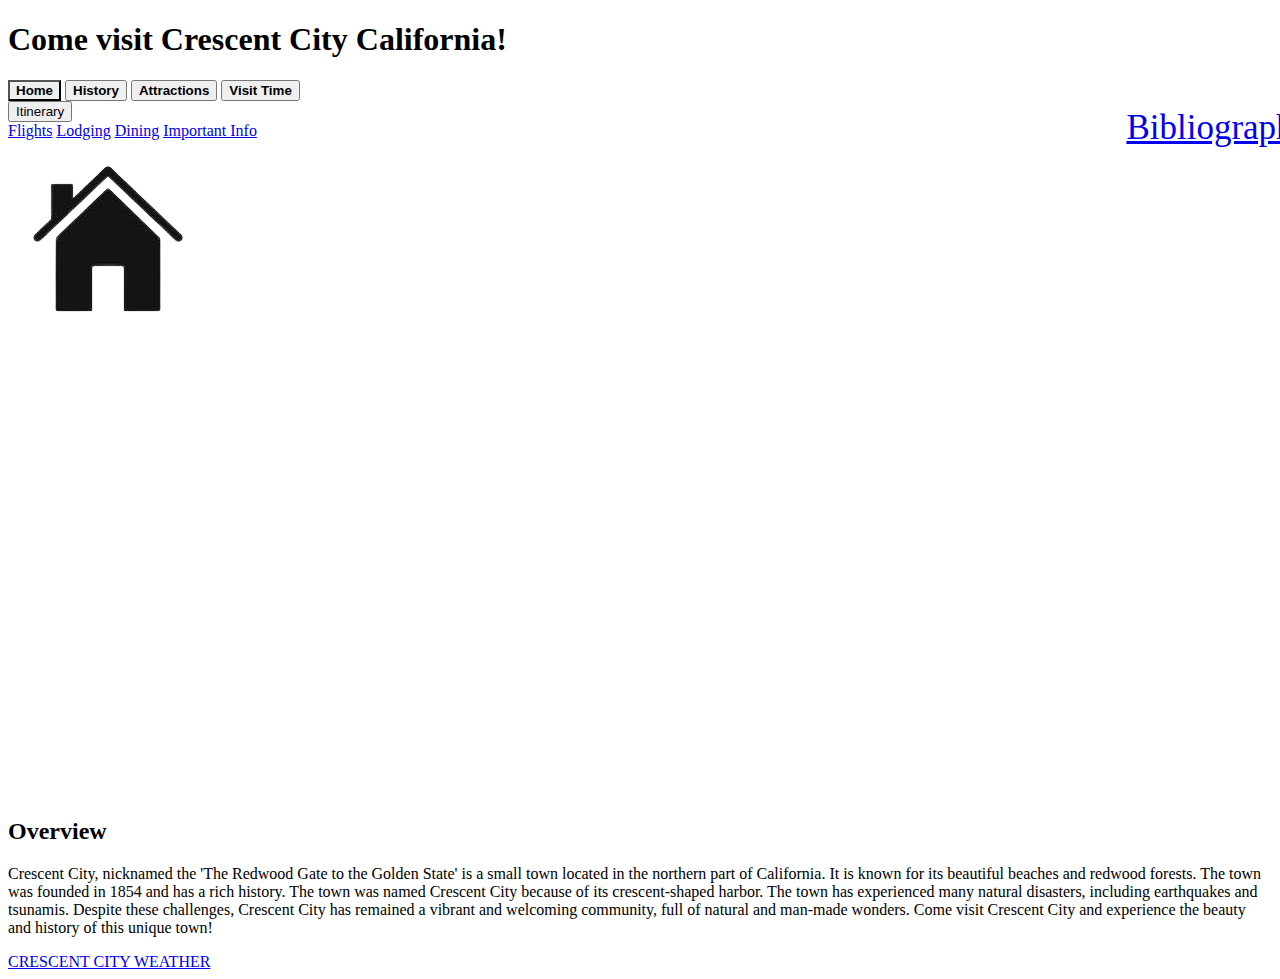
==== index.html @ 1b18480d "Add files via upload" ====
<!DOCTYPE html>
<html lang="en">

<head>
    <meta charset="UTF-8">
    <meta name="viewport" content="width=device-width, initial-scale=1.0">
    <link rel="stylesheet" href="CSS/Vacation.css">
    <title>Home</title>
    <link rel="icon" type="image/x-icon" href="Images/Vacation/earthfavicon.png">
</head>

<body>
    <header>
    <div class="banner">
        <h1 class="page-title">Come visit Crescent City California!</h1>
        <nav>
            <a href="index.html"><button class="navbuttons" style="border-color: black;"><strong>Home</strong></button></a>
            <a href="history.html"><button class="navbuttons"><strong>History</strong></button></a>
            <a href="attractions.html"><button class="navbuttons"><strong>Attractions</strong></button></a>
            <a href="visittime.html"><button class="navbuttons"><strong>Visit Time</strong></button></a>
            <div class="dropdown">
                <button class="navbuttons">Itinerary</button>
                <div class="dropdown-content">
                    <a href="flights.html">Flights</a>
                    <a href="lodging.html">Lodging</a>
                    <a href="dining.html">Dining</a>
                    <a href="importantinfo.html">Important Info</a>
                </div>
            </div>
        </nav>
        <img src="Images/nav/Home.png" class="bannericon" alt="Home Icon">
    </div>
    <a href="bibliography.html" id="bibliography" style="top:12%; left:88%; position:absolute; font-size:35px">Bibliography</a>
    </header>
    <!----------------------------------------------->
    <main>
    <iframe
    src="https://www.google.com/maps/embed?pb=!1m18!1m12!1m3!1d113185.9570943799!2d-124.22938156281995!3d41.80025318873778!2m3!1f0!2f0!3f0!3m2!1i1024!2i768!4f13.1!3m3!1m2!1s0x54d066375c6288db%3A0x76e89ab07375e62e!2sCrescent%20City%2C%20CA!5e0!3m2!1sen!2sus!4v1741608631042!5m2!1sen!2sus"
    width="600" height="450" style="border:0;" allowfullscreen="" loading="lazy" class="interactive-map"
    referrerpolicy="no-referrer-when-downgrade"></iframe>
    <div id="overview" class="paragraph">
        <h2>Overview</h2>
        <p>Crescent City, nicknamed the 'The Redwood Gate to the Golden State' is a small town located in the northern part of California. It is known for its beautiful
            beaches and redwood forests. The town was founded in 1854 and has a rich history. The town was named Crescent City because of its crescent-shaped harbor. The town has
            experienced many natural disasters, including earthquakes and tsunamis. Despite these challenges, Crescent
            City has remained a vibrant and welcoming community, full of natural and man-made wonders. Come visit Crescent City and experience the beauty and history of this unique town!</p>
        </p>
    </div>
    <a class="weatherwidget-io" href="https://forecast7.com/en/41d76n124d20/crescent-city/?unit=us" data-label_1="CRESCENT CITY" data-label_2="WEATHER" data-theme="original" >CRESCENT CITY WEATHER</a>
    <script>
    !function(d,s,id){var js,fjs=d.getElementsByTagName(s)[0];if(!d.getElementById(id)){js=d.createElement(s);js.id=id;js.src='https://weatherwidget.io/js/widget.min.js';fjs.parentNode.insertBefore(js,fjs);}}(document,'script','weatherwidget-io-js');
</script>
    </main>
</body>
</html>




<!--
<div class="dropdown">
    <button class="btn btn-info dropdown-toggle" type="button" data-bs-toggle="dropdown">
        Dropdown Button
        
    </button>
    <ul class="dropdown-menu">
        <li><a class="dropdown-item" href="#">First Choice</a></li>
        <li><a class="dropdown-item" href="#">Second Choice</a></li>
        <li><a class="dropdown-item" href="#">Third Choice</a></li>
    </ul>
</div>
-->
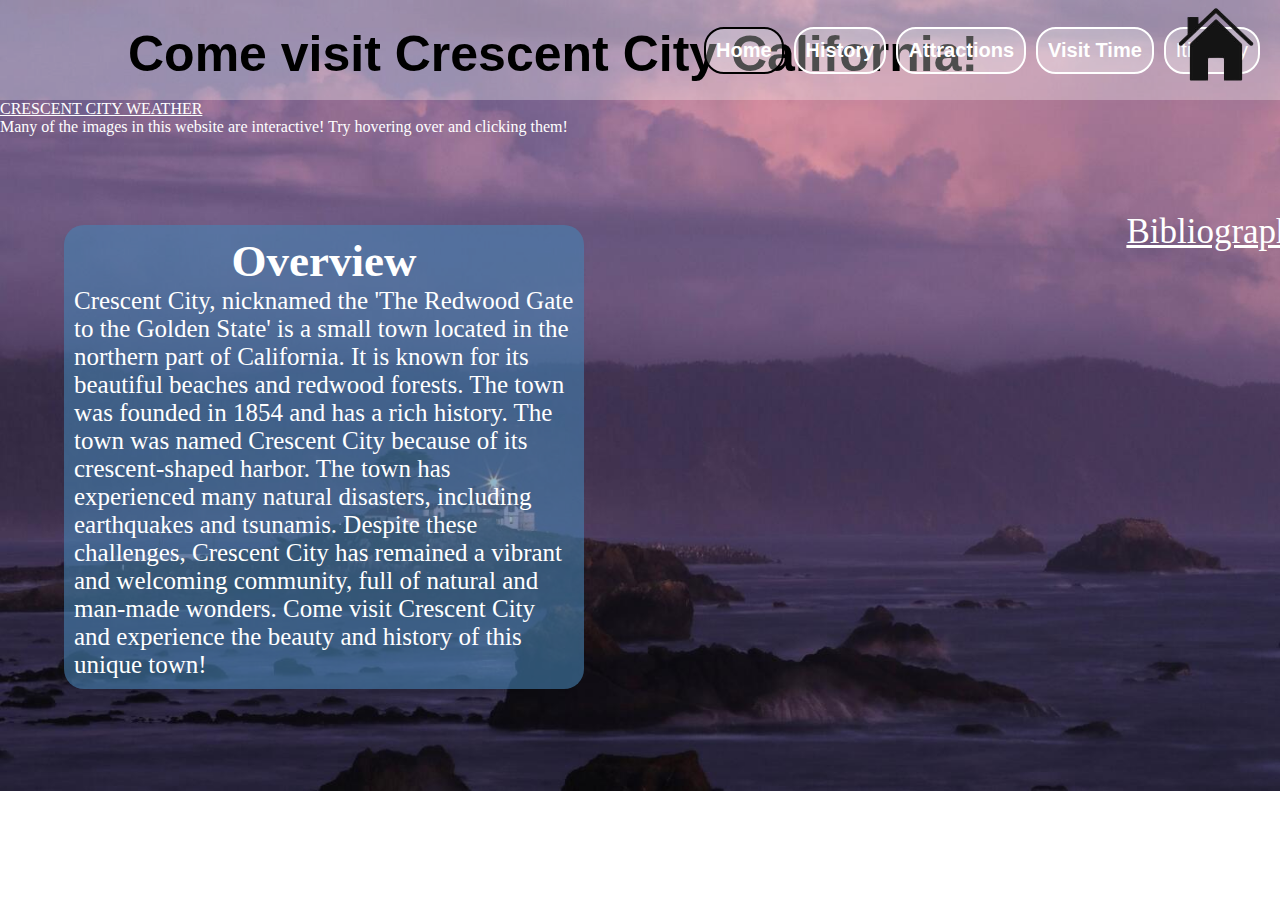
==== commit 09d50d39: "Add files via upload" ====
--- a/index.html
+++ b/index.html
@@ -28,9 +28,9 @@
                 </div>
             </div>
         </nav>
-        <img src="Images/nav/Home.png" class="bannericon" alt="Home Icon">
+        <img src="Images/Vacation/Home.png" class="bannericon" alt="Home Icon">
     </div>
-    <a href="bibliography.html" id="bibliography" style="top:12%; left:88%; position:absolute; font-size:35px">Bibliography</a>
+    <a href="bibliography.html" id="bibliography" style="top:23.5%; left:88%; position:absolute; font-size:35px">Bibliography</a>
     </header>
     <!----------------------------------------------->
     <main>
@@ -50,6 +50,9 @@
     <script>
     !function(d,s,id){var js,fjs=d.getElementsByTagName(s)[0];if(!d.getElementById(id)){js=d.createElement(s);js.id=id;js.src='https://weatherwidget.io/js/widget.min.js';fjs.parentNode.insertBefore(js,fjs);}}(document,'script','weatherwidget-io-js');
 </script>
+    <div class="imginstructions">
+        <p>Many of the images in this website are interactive! Try hovering over and clicking them!</p>
+    </div>
     </main>
 </body>
 </html>
--- a/CSS/Vacation.css
+++ b/CSS/Vacation.css
@@ -0,0 +1,256 @@
+* {
+    margin: 0;
+    color:white;
+}
+
+.page-title {
+    color:black;
+}
+
+.banner {
+    background-color: rgba(255, 255, 255, 0.3);
+    height:75px;
+    padding-top: 25px;
+    color: white;
+}
+
+nav {
+    position: absolute;
+    top: 3%;
+    left: 55%;
+    display: flex;
+    flex-wrap: wrap;
+    gap: 10px;
+}
+
+.navbuttons {
+    background-color: rgba(255, 255, 255, 0.3);
+    text-align: center;
+    padding: 10px;
+    border: 2px white solid;
+    border-radius: 20px;
+    font-size: 20px;
+    cursor: pointer;
+    color:white;
+}
+
+.navbuttons:hover {
+    background-color: rgba(255, 255, 255, 0.6);
+}
+
+.page-title {
+    position: relative;
+    left:10%;
+    color: black;
+    font-size: 50px;
+    font-family:'Gill Sans', 'Gill Sans MT', Calibri, 'Trebuchet MS', sans-serif;
+}
+
+.bannericon {
+    position: absolute;
+    left: 95%;
+    top: 5%;
+    transform:  translate(-50%, -50%);
+    width: 100px;
+}
+
+body {
+    background-image:url(../Images/Vacation/backgroundImg.jfif);
+    background-repeat:no-repeat;
+    background-size:cover;
+}
+
+iframe.interactive-map {
+    position: absolute;
+    top: 55%;
+    left: 80%;
+    transform: translate(-50%, -50%);
+    border-radius: 20px;
+}
+
+.paragraph {
+    border-radius: 20px;
+    position:absolute;
+    background-color: rgba(70, 131, 180, 0.596);
+    max-width: 500px;
+    font-size:25px;
+}
+
+.paragraph > h2 {
+    text-align: center;
+    font-size:45px;
+}
+
+.flightpath {
+    width:550px;
+}
+
+figure, figcaption {
+    font-size: 30px;
+}
+
+.hidepic {
+    visibility:hidden;
+}
+
+.inline {display:inline;}
+
+.block {display:block;}
+
+.inline-block {display:inline-block;}
+
+.horizontalgrid {padding-top: 50px;display: flex; justify-content: space-around;}
+
+.diningpics {width:500px; height:400px; transition: transform 1s, filter 1s;}
+.diningpics:hover {transform: scale(1.1); filter: sepia(40%);}
+
+.attractpic {height:300px; transition: height 1s;}
+
+p strong {font-size: 30px;}
+
+.gradient {
+    background-image: linear-gradient(
+      45deg,
+      hsl(240deg 100% 20%) 0%,
+      hsl(281deg 100% 21%) 8%,
+      hsl(304deg 100% 23%) 17%,
+      hsl(319deg 100% 30%) 25%,
+      hsl(329deg 100% 36%) 33%,
+      hsl(336deg 100% 41%) 42%,
+      hsl(346deg 83% 51%) 50%,
+      hsl(3deg 95% 61%) 58%,
+      hsl(17deg 100% 59%) 67%,
+      hsl(30deg 100% 55%) 75%,
+      hsl(40deg 100% 50%) 83%,
+      hsl(48deg 100% 50%) 92%,
+      hsl(55deg 100% 50%) 100%
+    );
+  }
+
+/* Dropdown Button */
+
+/* The container <div> - needed to position the dropdown content */
+.dropdown {
+    position: relative;
+    display: inline-block;
+}
+
+/* Dropdown Content (Hidden by Default) */
+.dropdown-content {
+    display: none;
+    position: absolute;
+    background-color: #f1f1f1;
+    min-width: 160px;
+    box-shadow: 0px 8px 16px 0px rgba(0,0,0,0.2);
+    z-index: 1;
+}
+
+/* Links inside the dropdown */
+.dropdown-content a {
+    color: black;
+    padding: 12px 16px;
+    text-decoration: none;
+    display: block;
+}
+
+  /* Change color of dropdown links on hover */
+.dropdown-content a:hover {background-color: #ddd;}
+  
+  /* Show the dropdown menu on hover */
+.dropdown:hover .dropdown-content {display: block;}
+
+
+
+/* Ids */
+
+#top-5-list {
+    background-color:rgba(70, 131, 180, 0.7);
+    max-width:fit-content;
+    border-radius: 5px;
+    position:absolute;
+    top:100px;
+    font-size:25px;
+    height:95%;}
+
+#bibbody {background-color: white;font-size:20px;left:15px;top:15px;position:absolute;}
+
+#overview {top:25%;left:5%; padding:10px;}
+
+#dining-info {top:63%;left:30%; max-width:750px;}
+
+#attractions {top:30%;left:40%;}
+
+#activities {top:13%; left:5%;}
+
+#weather {left:20px; top:25%;}
+
+#house {top:20%; left:30%; font-size:28px;}
+
+#history {top: 150px; left: 20px; width:750px; position:absolute; font-size:20px;}
+
+#flights {top:130px; left:20px; position:absolute; font-size:20px;}
+
+#tempgraph {top:28%; left:32%; position:absolute;}
+
+#events {top:150px; left: 55%; right: 70px; position:absolute; font-size:20px;}
+
+#other-lodging-options {top:250px; left:65%; position:absolute; font-size:30px;}
+
+#redwood-pic {top:15%; left:70%; position:absolute; font-size: 20px;}
+
+#beach-pic {top:60.5%; left:30.5%; position:absolute; font-size: 20px;}
+
+#restaurant-pic {top:60%; left:70%; position:absolute; font-size: 20px;}
+
+#whale-pic {top:15%; left:30.5%; position:absolute; font-size: 20px;}
+
+#faq {top: 150px; left: 30%; position:absolute; font-size:25px; max-width:800px}
+
+#expectations {top:200px; right:5%; position:absolute; float:right; font-size:25px; max-width:300px; background-color:rgba(199, 120, 199, 0.8); border-radius:10px; padding:3px;}
+
+#pinklink {color: pink; text-decoration: underline; transition: color .5s;}
+#pinklink:hover {color: rgb(255, 0, 0); text-decoration: underline;}
+
+#cityimg {position:absolute; top: 15%; left: 2%; width:300px; filter:brightness(50%); transition: width 2s, filter 2s;}
+#cityimg:active {width:500px; filter:brightness(100%)}
+
+/* border-margin-padding element */
+#bmp {border: 2px solid black; margin: 20px; padding: 20px;}
+
+
+/* hover rules for attractions */
+
+#redwood-pic:hover figcaption{visibility:visible;}
+
+#beach-pic:hover figcaption{visibility:visible;}
+
+#restaurant-pic:hover figcaption{visibility:visible;}
+
+#whale-pic:hover figcaption{visibility:visible;}
+
+/* element change when hovered over */
+#post-tsunami {transition: filter 1s; filter:grayscale(100%);}
+#post-tsunami:hover {filter:grayscale(0%);}
+
+/* CSS Animation not used in any examples */
+.glowhouse:hover {animation: glow 1s forwards;}
+
+@keyframes glow {
+    from {}
+    to {
+      box-shadow: 0 0 40px hsl(12, 100%, 60%);
+    }
+  }
+
+/* Special HTMl Properties:
+target=""
+type=""      (for favicon)
+<figure> and <figcaption>
+
+
+CSS Styles not used in Code HS that are here:
+z-index
+box-shadow
+border-radius
+text-decoration
+*/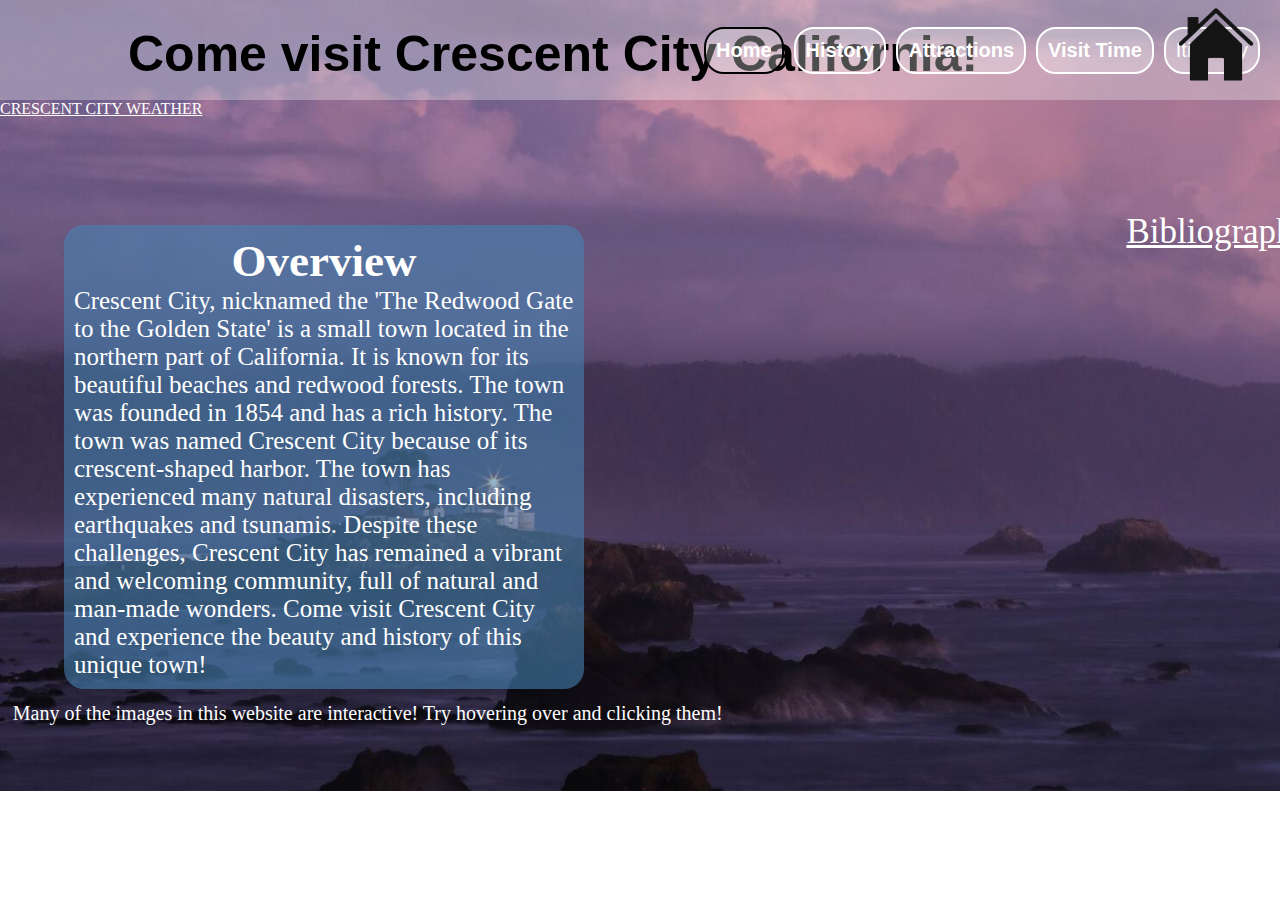
==== commit 9e5ca428: "Add files via upload" ====
--- a/index.html
+++ b/index.html
@@ -50,7 +50,7 @@
     <script>
     !function(d,s,id){var js,fjs=d.getElementsByTagName(s)[0];if(!d.getElementById(id)){js=d.createElement(s);js.id=id;js.src='https://weatherwidget.io/js/widget.min.js';fjs.parentNode.insertBefore(js,fjs);}}(document,'script','weatherwidget-io-js');
 </script>
-    <div class="imginstructions">
+    <div id="imginstructions">
         <p>Many of the images in this website are interactive! Try hovering over and clicking them!</p>
     </div>
     </main>
--- a/CSS/Vacation.css
+++ b/CSS/Vacation.css
@@ -172,6 +172,8 @@
     font-size:25px;
     height:95%;}
 
+#imginstructions {position:absolute; top:78%; left:1%; font-size:20px;}
+
 #bibbody {background-color: white;font-size:20px;left:15px;top:15px;position:absolute;}
 
 #overview {top:25%;left:5%; padding:10px;}
@@ -208,13 +210,13 @@
 
 #expectations {top:200px; right:5%; position:absolute; float:right; font-size:25px; max-width:300px; background-color:rgba(199, 120, 199, 0.8); border-radius:10px; padding:3px;}
 
-#pinklink {color: pink; text-decoration: underline; transition: color .5s;}
+#pinklink {color: rgb(247, 135, 222); text-decoration: underline; font-weight:bold; transition: color .5s;}
 #pinklink:hover {color: rgb(255, 0, 0); text-decoration: underline;}
 
 #cityimg {position:absolute; top: 15%; left: 2%; width:300px; filter:brightness(50%); transition: width 2s, filter 2s;}
 #cityimg:active {width:500px; filter:brightness(100%)}
 
-/* border-margin-padding element */
+/* border-margin-padding element, displayed on the flights page */
 #bmp {border: 2px solid black; margin: 20px; padding: 20px;}
 
 
@@ -248,7 +250,7 @@
 <figure> and <figcaption>
 
 
-CSS Styles not used in Code HS that are here:
+CSS Styles not previously used:
 z-index
 box-shadow
 border-radius
